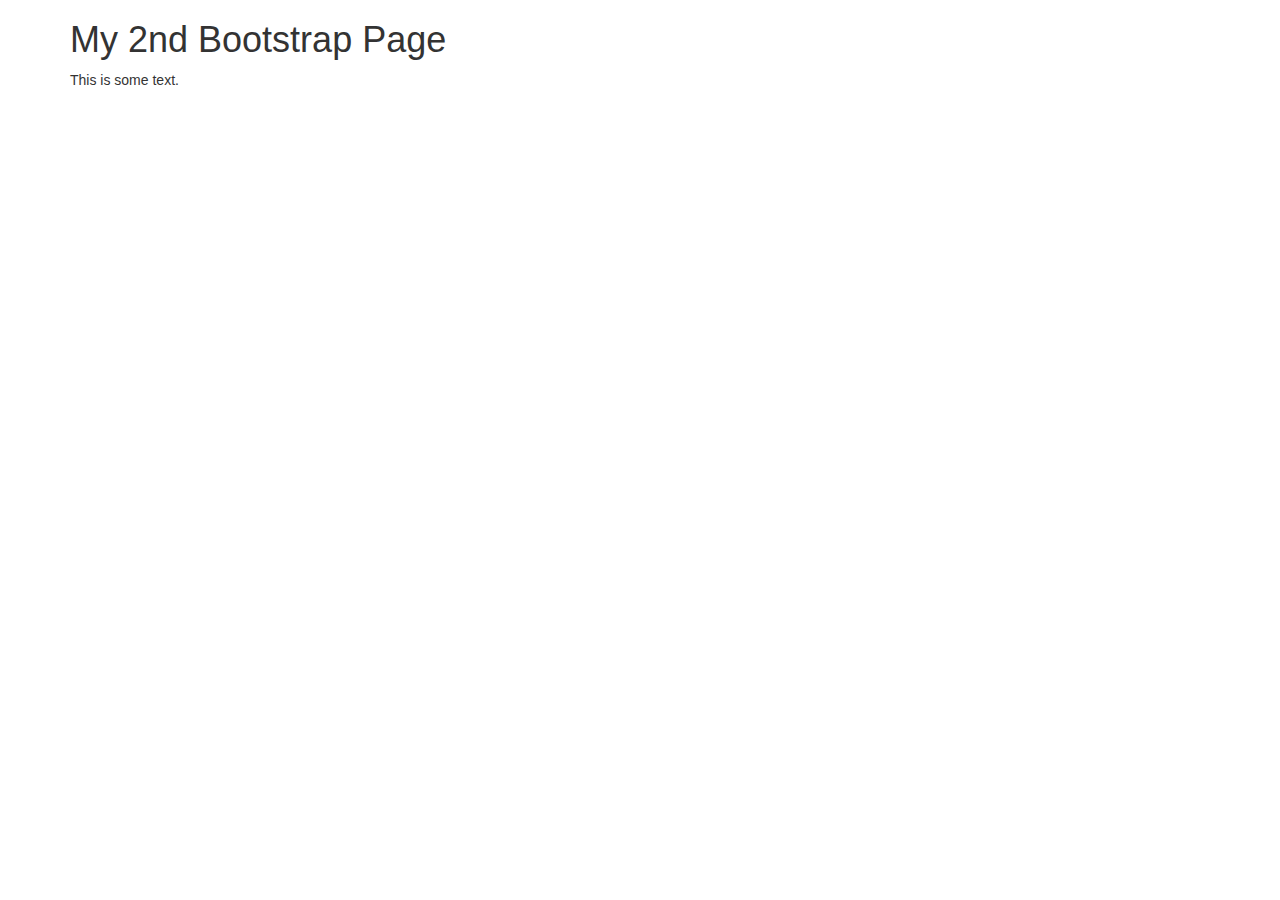
==== hardtackle/new.html @ 756eb03e "Frontend start" ====
<!DOCTYPE html>
<html lang="en">
<head>
  <title>Bootstrap Example</title>
  <meta charset="utf-8">
  <meta name="viewport" content="width=device-width, initial-scale=1">
  <link rel="stylesheet" href="http://maxcdn.bootstrapcdn.com/bootstrap/3.3.6/css/bootstrap.min.css">
  <script src="https://ajax.googleapis.com/ajax/libs/jquery/1.12.0/jquery.min.js"></script>
  <script src="http://maxcdn.bootstrapcdn.com/bootstrap/3.3.6/js/bootstrap.min.js"></script>
</head>
<body>

<div class="container">
  <h1>My 2nd Bootstrap Page</h1>
  <p>This is some text.</p>
</div>

</body>
</html>
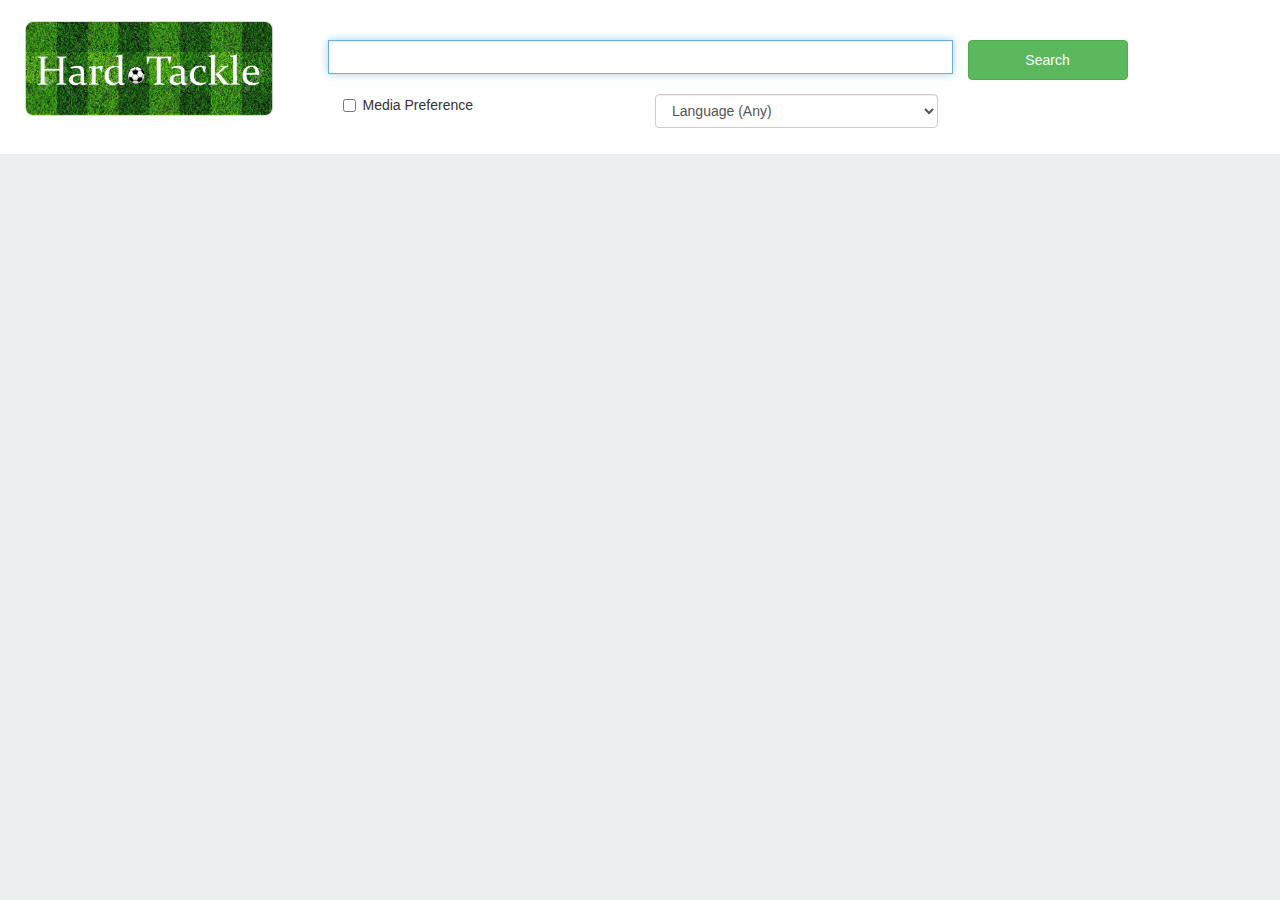
==== commit d376b341: "Added results page" ====
--- a/hardtackle/new.html
+++ b/hardtackle/new.html
@@ -1,20 +1,82 @@
- <!DOCTYPE html>
+<!DOCTYPE html>
 <html lang="en">
 <head>
-  <title>Bootstrap Example</title>
+  <title>Hard Tackle | Twitter based Football Entertainment</title>
   <meta charset="utf-8">
   <meta name="viewport" content="width=device-width, initial-scale=1">
-  <link rel="stylesheet" href="http://maxcdn.bootstrapcdn.com/bootstrap/3.3.6/css/bootstrap.min.css">
+  <link href="bootstrap.min.css" rel="stylesheet" media="screen">
+  <link href="custom.css" rel="stylesheet" media="screen">
   <script src="https://ajax.googleapis.com/ajax/libs/jquery/1.12.0/jquery.min.js"></script>
   <script src="http://maxcdn.bootstrapcdn.com/bootstrap/3.3.6/js/bootstrap.min.js"></script>
 </head>
-<body>
+<body style="background-color: #ebeff0">
 
-<div class="container">
-  <h1>My 2nd Bootstrap Page</h1>
-  <p>This is some text.</p>
+ <div class="row" style="background-color: white;">
+  <div class="col-sm-3">
+<br>
+<img src="test.jpg" class = "center-block" style="width: 250px; height: 97px;" />
 </div>
 
+  <div class="col-sm-6">
+<br>
+<br>
+<form name="search" action="../../cgi-bin/test.cgi" method="POST">
+<input type="text" class="form-control no-radius" name="searchbox" autofocus>
+<br>
+<div class="col-sm-6">
+<label class="checkbox-inline checkbox-success"><input type="checkbox" id ="cb111" value="unsel" onclick="calc();">Media Preference</label>
+</div>
+<script type="text/javascript">
+function calc()
+{
+  if (document.getElementById('cb111').checked) 
+  {
+	alert(document.getElementById('cb111').value);
+	document.getElementById('cb111').value = "sel";
+  } else { 
+
+	alert(document.getElementById('cb111').value);
+	document.getElementById('cb111').value = "unsel";
+  }
+}
+</script>
+<div class="col-sm-6">
+  <select name="langsel" id="dd1" class="form-control" onchange="calc1()">
+    <option value=" ">Language (Any)</option>
+    <option value="en">English</option>
+    <option value="es">Spanish</option>
+    <option value="fr">French</option>
+  </select>
+</div>
+<script type="text/javascript">
+function calc1()
+{
+	alert(document.getElementById('dd1').value);
+}
+</script>
+
+<script type="text/javascript">
+$(".dropdown-menu li a").click(function(){
+  $(this).parents(".dropdown").find('.btn').html($(this).text() + ' <span class="caret"></span>');
+  $(this).parents(".dropdown").find('.btn').val($(this).data('value'));
+});
+</script>
+<br>
+<br>
+<br>
+
+</div>
+
+  <div class="col-sm-3"></div>
+<br>
+<br>
+<input type="submit" class="btn btn-success " value="Search" style="height:40px; width:160px">
+</form> 
+</div>
+<div class="row">
+
+</div>
 </body>
 </html>
 
+
--- a/hardtackle/custom.css
+++ b/hardtackle/custom.css
@@ -0,0 +1,8 @@
+.no-radius {
+border-radius: 0px;
+}
+
+.small_btn{
+    height:10px;
+    width:20px;
+}
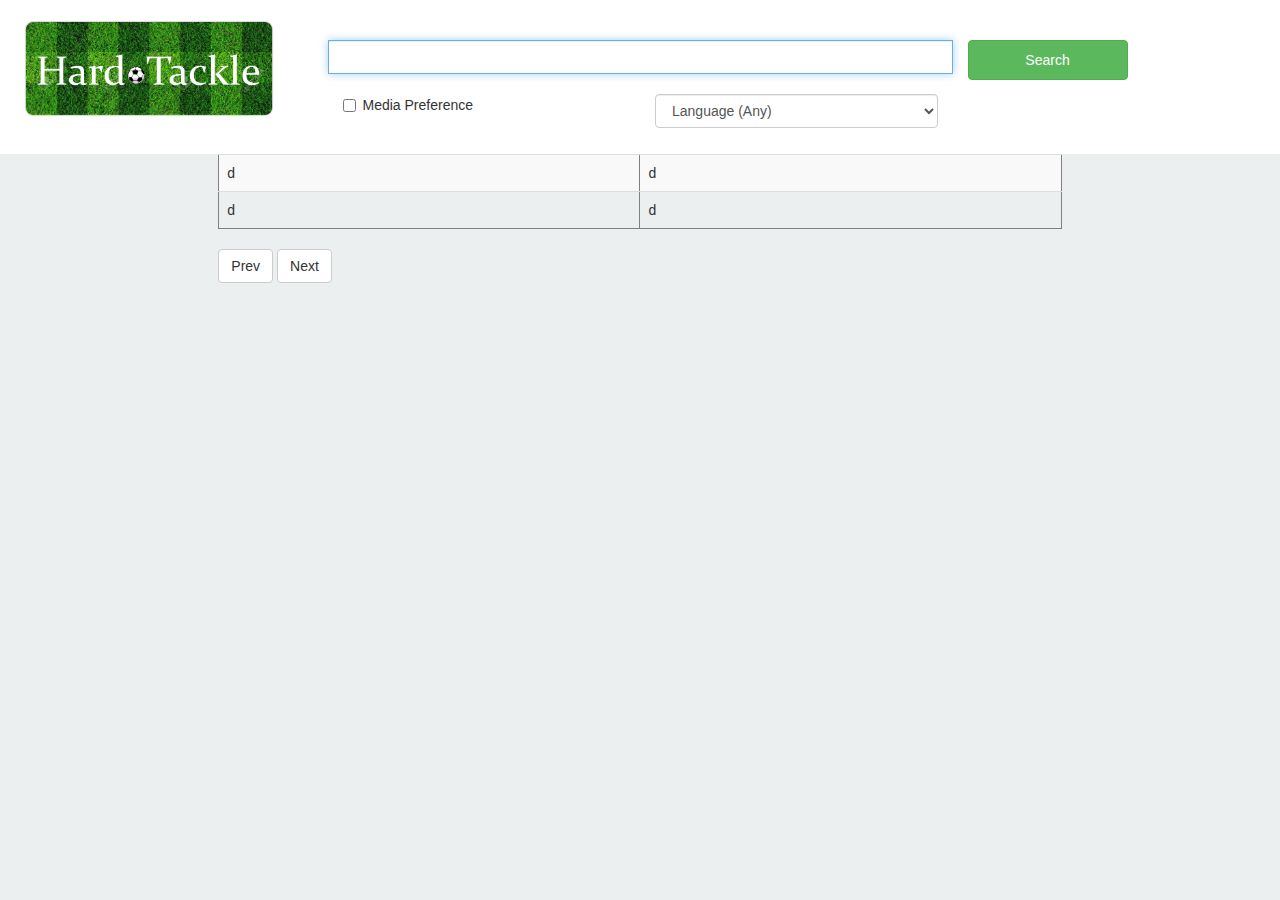
==== commit 051f01a4: "Adding new.html javascript for pagination of table" ====
--- a/hardtackle/new.html
+++ b/hardtackle/new.html
@@ -73,8 +73,46 @@
 <input type="submit" class="btn btn-success " value="Search" style="height:40px; width:160px">
 </form> 
 </div>
+
 <div class="row">
+<div class = "col-sm-2">
+</div>
+<div class = "col-sm-8">
 
+<table id="myTable" border="1" class = "table table-striped">
+<tr>
+<td>d</td>
+<td>d</td>
+</tr>
+<tr>
+<td>d</td>
+<td>d</td>
+</tr>
+</table>
+<input type="button" class = "btn btn-default" onclick="changeContentBack()" value="Prev">
+<input type="button" class = "btn btn-default" onclick="changeContent()" value="Next">
+<script type="text/javascript">
+count =0;
+limit=10;
+function changeContent(){
+if(count!=limit)
+ count++;
+    var x=document.getElementById('myTable').rows;
+    var y=x[0].cells;
+    y[0].innerHTML=count.toString();
+}
+function changeContentBack(){
+    if(count!=0)
+    count--;
+    var x=document.getElementById('myTable').rows;
+    var y=x[0].cells;
+    y[0].innerHTML=count.toString();
+
+}
+</script>
+</div>
+</div>
+<div class = "col-sm-2">
 </div>
 </body>
 </html>
